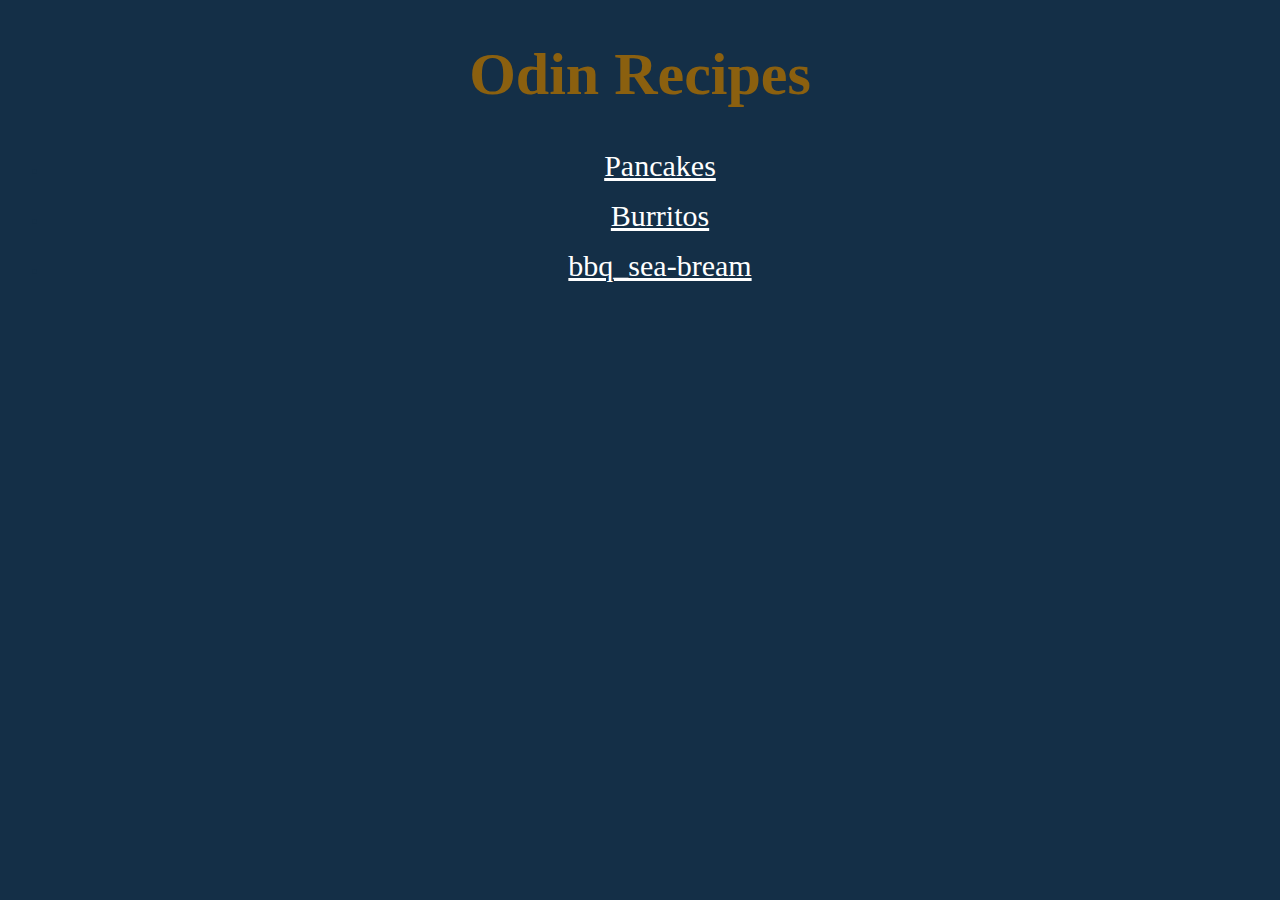
==== index/index.html @ 475ffce6 "rearranged directory structure, add style.css to buritos and bbq" ====
<!DOCTYPE html>
<html lang="en">
<head>
    <meta charset="UTF-8">

    <title>First Project</title>
    <link rel="stylesheet" href="./style.css"
</head>
<body>
    <h1>Odin Recipes</h1>   

    <ul>
    <li> 
        <a 
            href="../recipes/pancakes/pancakes.html" target="_blank" rel="noopener noreferrer">Pancakes 
        </a> 
    </li>

    <p></p>

    <li>
         <a 
         href="../recipes/buritos/buritos.html" target="_blank" rel="noopener noreferrer">Burritos
        </a> 
    </li>
    
    <p></p>

    <li> 
        <a 
        href="../recipes/bbq_sea-bream/bbq_sea-bream.html" target="_blank" rel="noopener noreferrer">bbq_sea-bream
        </a> 
    </li>
    </ul>
</body>
</html>
---- index/style.css ----
body {
    background-color: rgb(20, 47, 71);
    }

h1 {
    color: rgb(139, 96, 15);
    font-size: 60px;
    text-align: center;
    }
    
li {
    color: rgb(20, 47, 71); 
    text-align: center;
    }
a   {
    color: white; 
    font-size: 30px;
    }
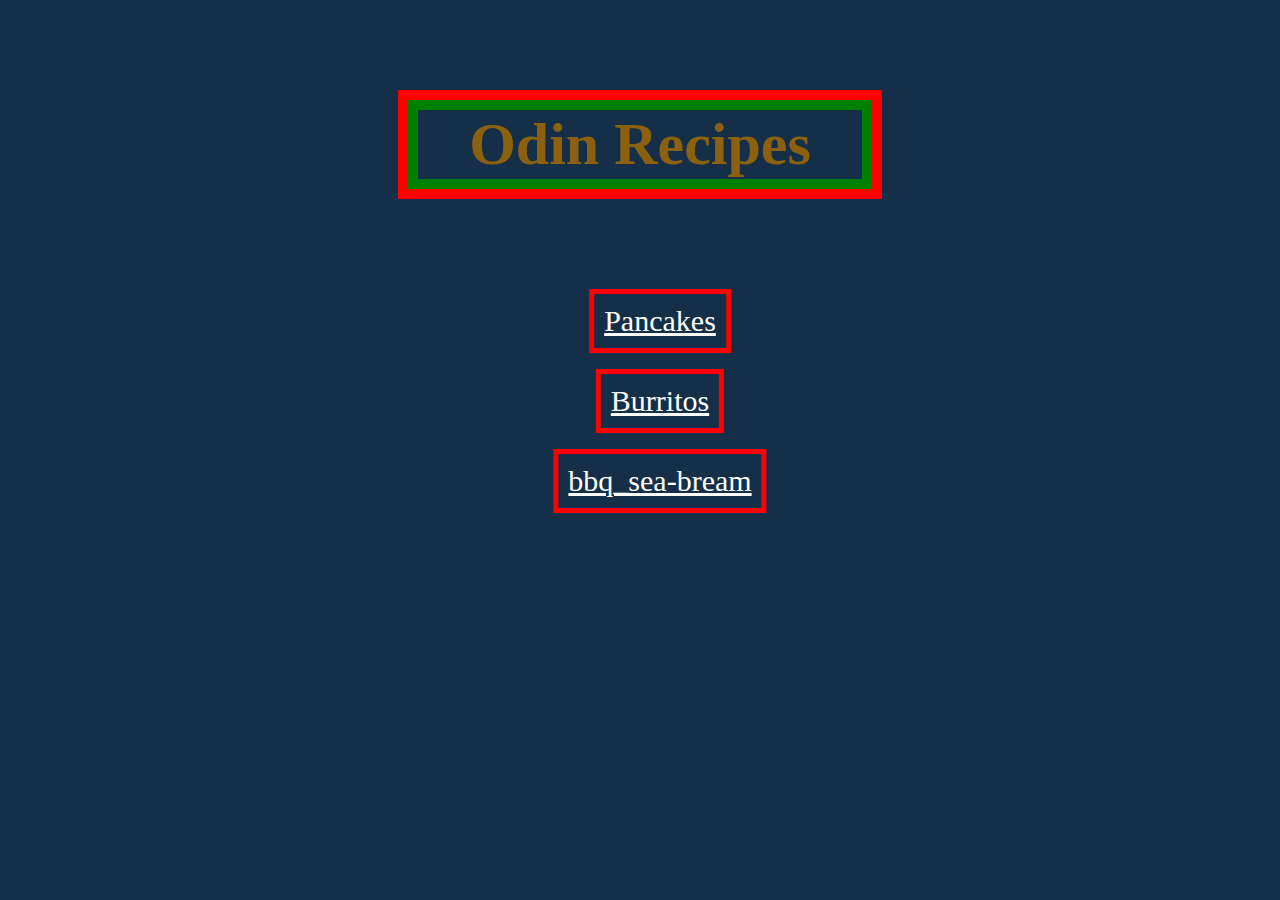
==== commit dfb2d48e: "played with positioning, block and inline" ====
--- a/index/index.html
+++ b/index/index.html
@@ -7,7 +7,9 @@
     <link rel="stylesheet" href="./style.css"
 </head>
 <body>
-    <h1>Odin Recipes</h1>   
+    <h1>
+        Odin Recipes
+    </h1>   
 
     <ul>
     <li> 
--- a/index/style.css
+++ b/index/style.css
@@ -1,3 +1,6 @@
+
+* {box-sizing: border-box;}
+
 body {
     background-color: rgb(20, 47, 71);
     }
@@ -6,11 +9,21 @@
     color: rgb(139, 96, 15);
     font-size: 60px;
     text-align: center;
+        outline: 10px solid red;
+        margin: 400px;
+        margin-top: 100px;
+        margin-bottom: 100px;
+        border: 10px solid green;
     }
-    
 li {
     color: rgb(20, 47, 71); 
-    text-align: center;
+    border: 5px solid red;
+    padding: 10px;
+    display: inline-block;
+    position: relative;
+    left: 50%;
+    transform: translateX(-50%);
+    
     }
 a   {
     color: white; 
